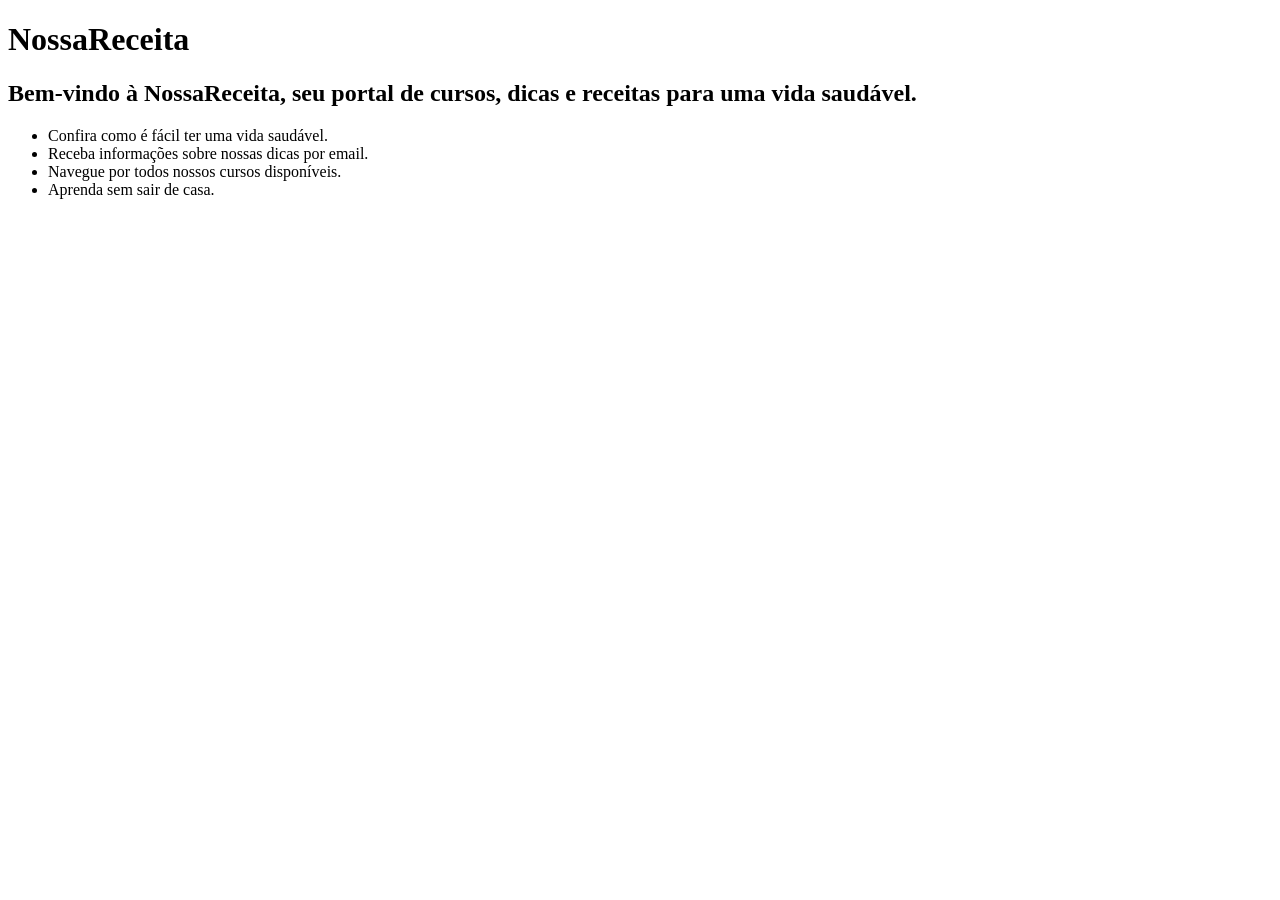
==== new 1.html @ ed0bb339 "Add files via upload" ====
<!DOCTYPE html>
<html lang="en">
<head>
	<meta charset="UTF-8">
	<meta name="viewport" content="width=device-width, initial-scale=1.0">
	<title>Receita sabo</title>
</head>
<body>
	<h1>NossaReceita</h1>
        <h2>Bem-vindo à NossaReceita, seu portal de cursos, dicas e receitas para uma vida saudável.</h2>
        <ul>
            <li>Confira como é fácil ter uma vida saudável.</li>
            <li>Receba informações sobre nossas dicas por email.</li>
            <li>Navegue por todos nossos cursos disponíveis.</li>
            <li>Aprenda sem sair de casa.</li>
        </ul>
</body>
</html>
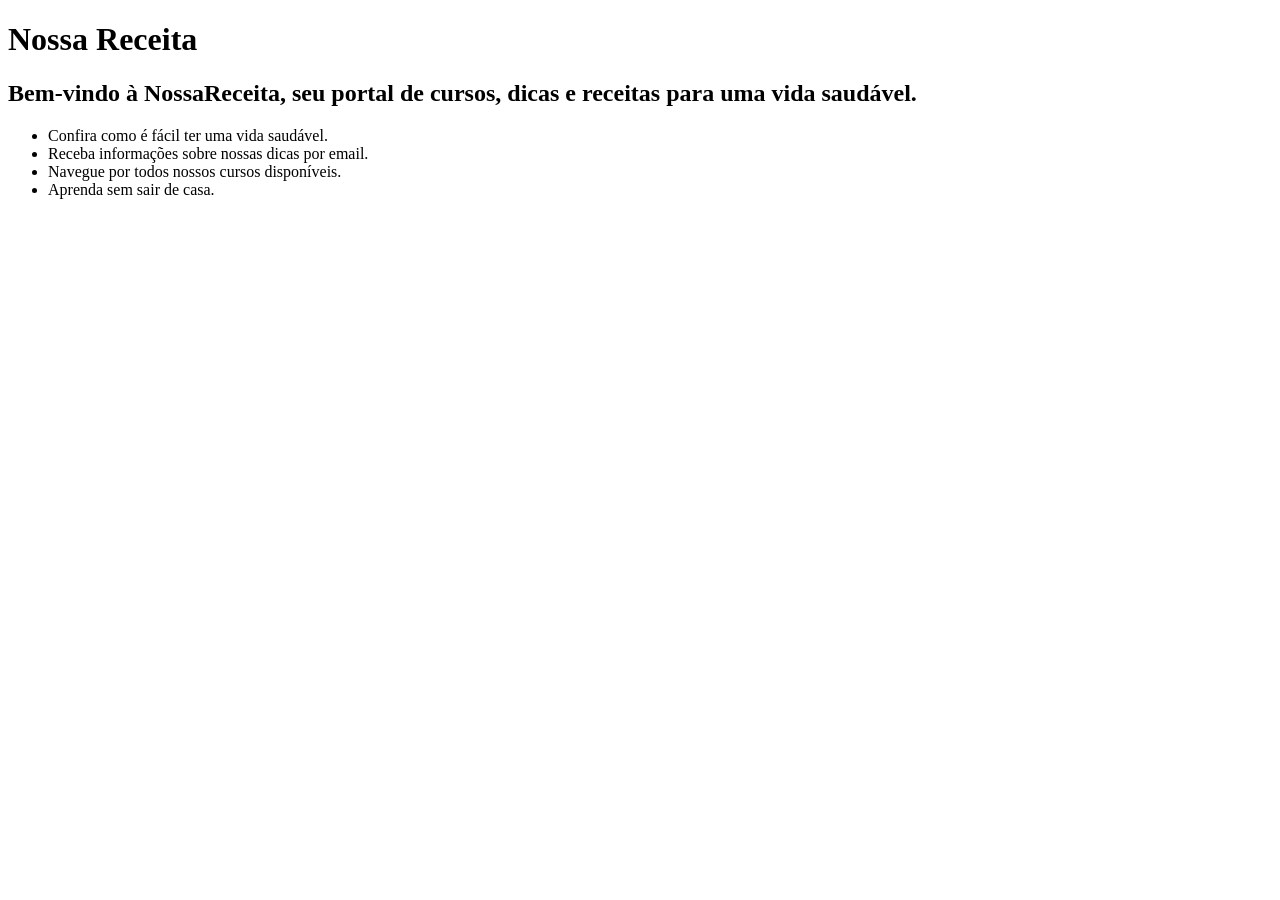
==== commit d4024452: "eu so mudei o espaço na minha receita" ====
--- a/new 1.html
+++ b/new 1.html
@@ -6,7 +6,7 @@
 	<title>Receita sabo</title>
 </head>
 <body>
-	<h1>NossaReceita</h1>
+	<h1>Nossa Receita</h1>
         <h2>Bem-vindo à NossaReceita, seu portal de cursos, dicas e receitas para uma vida saudável.</h2>
         <ul>
             <li>Confira como é fácil ter uma vida saudável.</li>
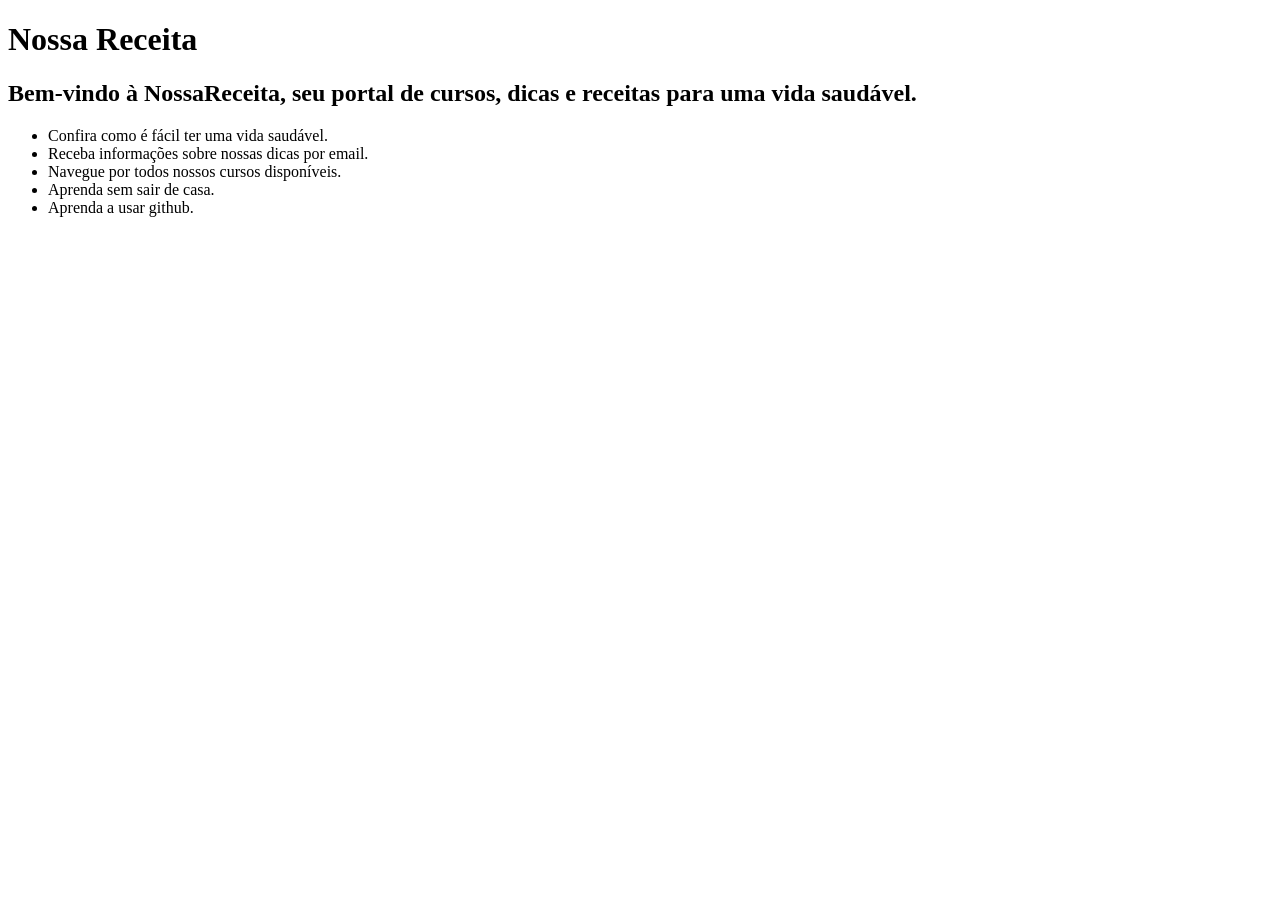
==== commit 2a1c6de3: "salvando meu codigo atualizado" ====
--- a/new 1.html
+++ b/new 1.html
@@ -13,6 +13,7 @@
             <li>Receba informações sobre nossas dicas por email.</li>
             <li>Navegue por todos nossos cursos disponíveis.</li>
             <li>Aprenda sem sair de casa.</li>
+            <li>Aprenda a usar github.</li>
         </ul>
 </body>
 </html>
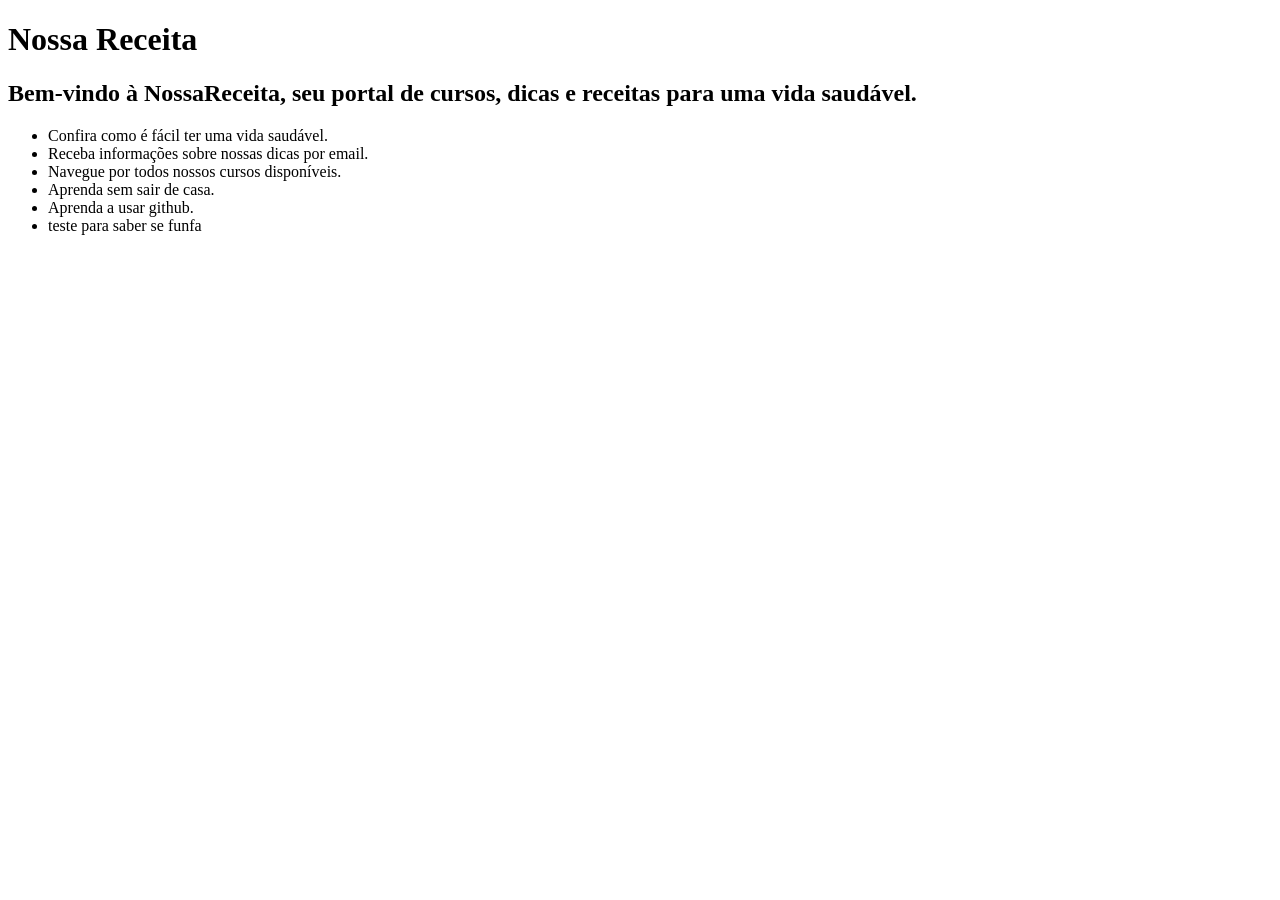
==== commit d5787496: "agora vai com as mudanças salvas" ====
--- a/new 1.html
+++ b/new 1.html
@@ -14,6 +14,8 @@
             <li>Navegue por todos nossos cursos disponíveis.</li>
             <li>Aprenda sem sair de casa.</li>
             <li>Aprenda a usar github.</li>
-        </ul>
+            <li>teste para saber se funfa</li>
+        </ul>            
+
 </body>
 </html>
